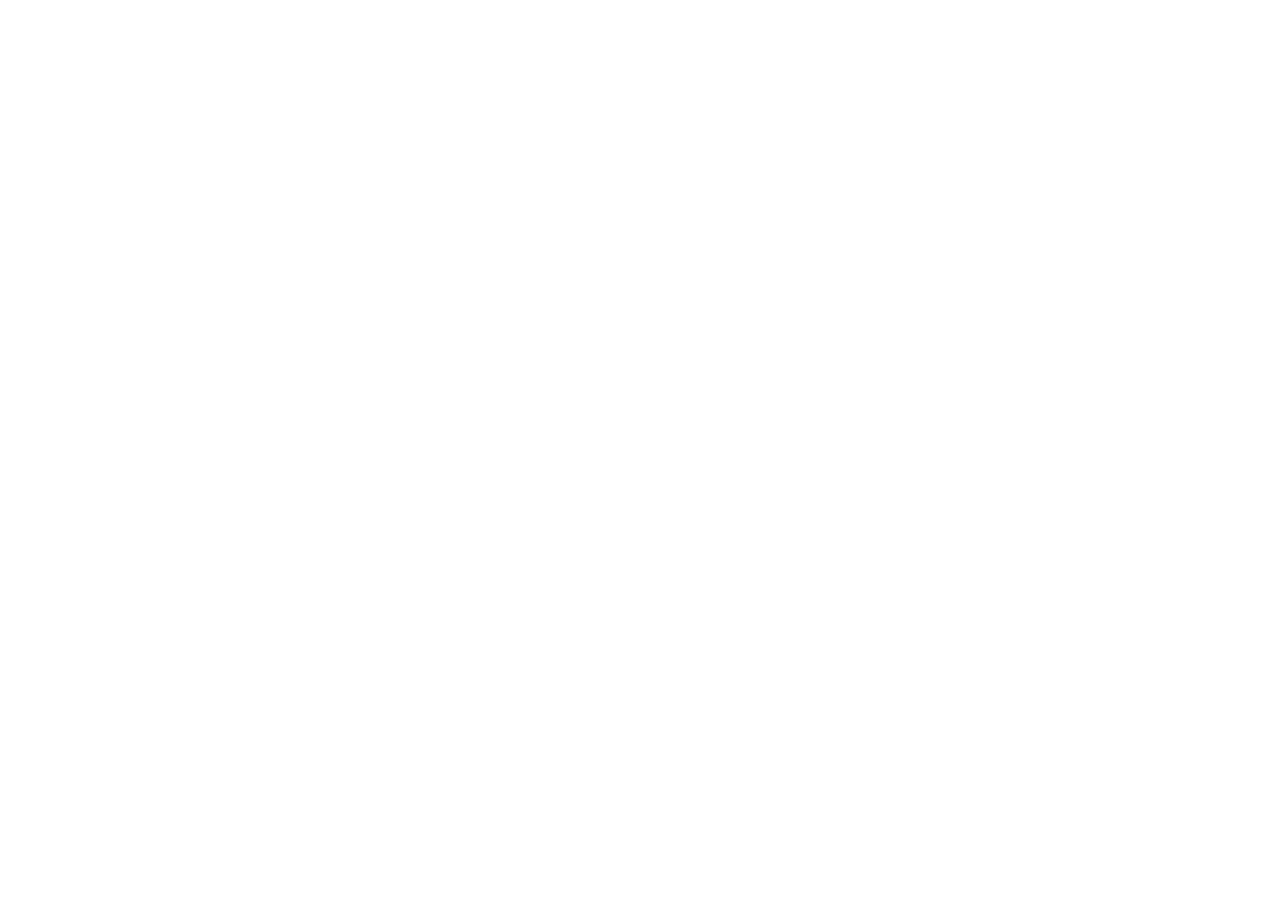
==== public/index.html @ 9c3ba236 "initialized" ====
<!DOCTYPE html>
<html lang="en">
  <head>
    <meta charset="utf-8" />
    <link rel="icon" href="assets/icons/web/favicon.ico" />
    <meta name="viewport" content="width=device-width, initial-scale=1" />
    <meta name="theme-color" content="#000000" />
    <meta name="description" content="An untitled game" />
    <link rel="apple-touch-icon" href="/assets/icons/web/apple-touch-icon.png" />
    <link rel="manifest" href="/manifest.webmanifest" />
    <link rel="stylesheet" href="/css/style.css" />
    <title>Untitled Game</title>
  </head>
  <body>
    <noscript>You need to enable JavaScript for this!</noscript>
    <div class="container"></div>
    <script type="module" src="/js/main.js"></script>
  </body>
</html>
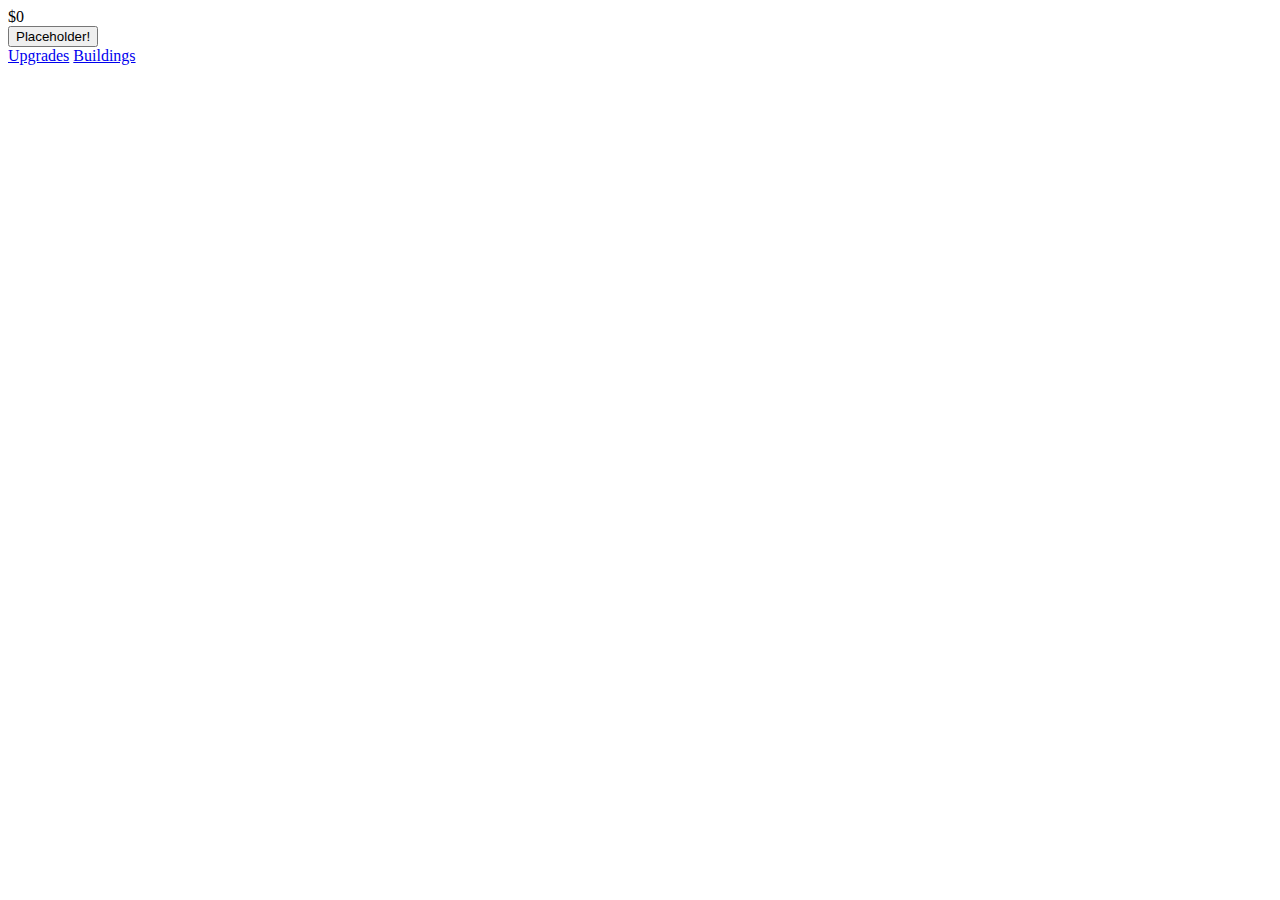
==== commit 415b96cc: "dcfgvbhjnkm" ====
--- a/public/index.html
+++ b/public/index.html
@@ -6,14 +6,41 @@
     <meta name="viewport" content="width=device-width, initial-scale=1" />
     <meta name="theme-color" content="#000000" />
     <meta name="description" content="An untitled game" />
-    <link rel="apple-touch-icon" href="/assets/icons/web/apple-touch-icon.png" />
+    <link
+      rel="apple-touch-icon"
+      href="/assets/icons/web/apple-touch-icon.png"
+    />
     <link rel="manifest" href="/manifest.webmanifest" />
     <link rel="stylesheet" href="/css/style.css" />
     <title>Untitled Game</title>
   </head>
   <body>
     <noscript>You need to enable JavaScript for this!</noscript>
-    <div class="container"></div>
+    <div class="container">
+      <div id="left-column" class="left-column">
+        <div id="money-container" class="money-container">
+          $<span id="money" class="money">0</span>
+        </div>
+        <div id="click-container" class="click-container">
+          <button id="click-button" class="click-button">Placeholder!</button>
+        </div>
+      </div>
+      <div class="border"></div>
+      <div id="tabs-container" class="tabs-container">
+        <div class="tabs-header">
+          <a class="header-item" href="#upgrades">Upgrades</a>
+          <a class="header-item" href="#buildings">Buildings</a>
+        </div>
+        <div class="tabs">
+          <div id="upgrades" class="upgrades-container tab">
+            <div id="upgrades-container" class="upgrades"></div>
+          </div>
+          <div id="buildings" class="buildings-container tab">
+            <div id="buildings-container" class="buildings"></div>
+          </div>
+        </div>
+      </div>
+    </div>
     <script type="module" src="/js/main.js"></script>
   </body>
 </html>
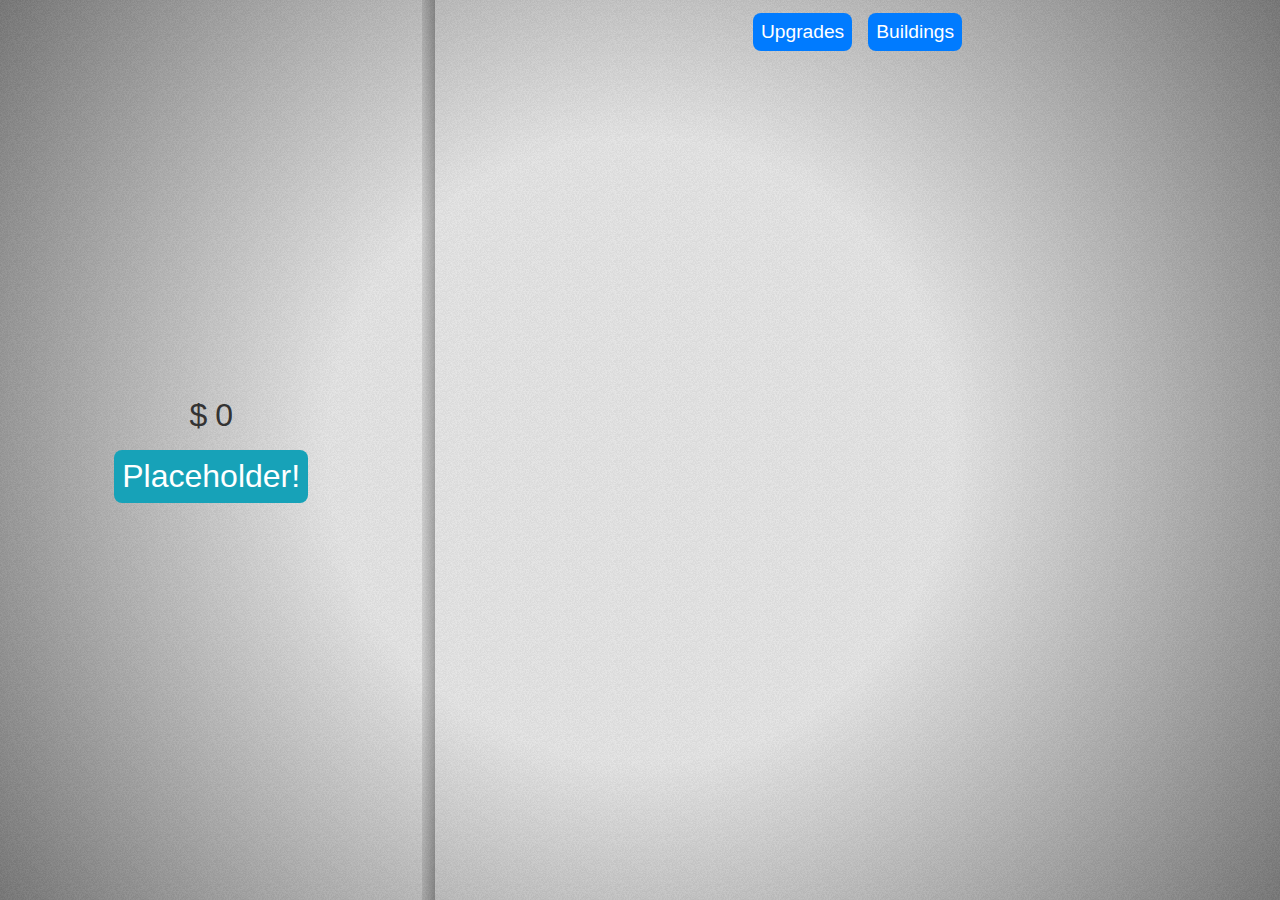
==== commit 0a971273: "removed absolute links" ====
--- a/public/index.html
+++ b/public/index.html
@@ -8,10 +8,10 @@
     <meta name="description" content="An untitled game" />
     <link
       rel="apple-touch-icon"
-      href="/assets/icons/web/apple-touch-icon.png"
+      href="assets/icons/web/apple-touch-icon.png"
     />
-    <link rel="manifest" href="/manifest.webmanifest" />
-    <link rel="stylesheet" href="/css/style.css" />
+    <link rel="manifest" href="manifest.webmanifest" />
+    <link rel="stylesheet" href="css/style.css" />
     <title>Untitled Game</title>
   </head>
   <body>
@@ -41,6 +41,6 @@
         </div>
       </div>
     </div>
-    <script type="module" src="/js/main.js"></script>
+    <script type="module" src="js/main.js"></script>
   </body>
 </html>
--- a/public/css/style.css
+++ b/public/css/style.css
@@ -0,0 +1,286 @@
+:root {
+    --primary: #007bff;
+    --secondary: #6c757d;
+    --success: #28a745;
+    --info: #17a2b8;
+    --warning: #ffc107;
+    --danger: #dc3545;
+    --light: #f8f9fa;
+    --dark: #343a40;
+    --border-texture: linear-gradient(to right, #00000015, #0000004b);
+    --bg: url([data-uri]),
+        radial-gradient(circle, #e9e9e900 40%, #000000 150%);
+    --font: "Arial", sans-serif;
+}
+
+* {
+    box-sizing: border-box;
+}
+
+html {
+    overflow: hidden;
+}
+
+body {
+    margin: 0;
+    padding: 0;
+}
+
+.container {
+    display: flex;
+    flex-direction: row;
+    align-items: stretch;
+    justify-content: center;
+    height: 100vh;
+    height: 100dvh;
+    width: 100%;
+    margin: 0;
+    background: var(--bg);
+    font-family: var(--font);
+    font-size: 1.2rem;
+    color: #333;
+    /* text-align: justify;*/
+}
+
+.left-column {
+    flex: 1;
+    display: flex;
+    flex-direction: column;
+    align-items: center;
+    justify-content: center;
+    height: 100%;
+    gap: 1rem;
+}
+
+.tabs-container {
+    flex: 2;
+    display: flex;
+    flex-direction: column;
+    align-items: center;
+    justify-content: center;
+    height: 100%;
+}
+
+.tabs-header {
+    flex: 1;
+    display: flex;
+    flex-direction: row;
+    gap: 1rem;
+    align-items: center;
+    justify-content: center;
+}
+
+.header-item {
+    cursor: pointer;
+    border-radius: 0.5rem;
+    padding: 0.5rem;
+    background-color: var(--primary);
+    color: #fff;
+    text-decoration: none;
+    transition: background-color 0.3s ease, transform 0.2s ease;
+}
+
+.header-item:hover {
+    background-color: var(--secondary);
+}
+
+.header-item:active {
+    transform: scale(0.85);
+}
+
+.tabs {
+    flex: 13;
+    display: flex;
+    flex-direction: row;
+    align-items: center;
+    justify-content: center;
+    width: 100%;
+}
+
+.tab {
+    display: flex;
+    flex-direction: column;
+    align-items: center;
+    justify-content: center;
+    padding: 1rem;
+    height: 100%;
+    width: 100%;
+    max-width: 100%;
+    max-height: 100%;
+    display: none;
+    margin: 0;
+    overflow-y: scroll;
+}
+
+.tab:target {
+    display: block;
+}
+
+.click-button {
+    cursor: pointer;
+    border-radius: 0.5rem;
+    padding: 0.5rem;
+    background-color: var(--info);
+    color: #fff;
+    text-decoration: none;
+    border: none;
+    transition: background-color 0.3s ease, transform 0.2s ease;
+    font-size: 2rem;
+}
+
+.click-button:hover {
+    background-color: var(--warning);
+}
+
+.click-button:active {
+    background-color: var(--danger);
+    transform: scale(0.8);
+}
+
+.border {
+    background: var(--border-texture);
+    flex: 0.03;
+}
+
+.money-container {
+    display: flex;
+    flex-direction: row;
+    align-items: center;
+    justify-content: center;
+    gap: 0.5rem;
+    font-size: 2rem;
+}
+
+.purchasable-list {
+    display: flex;
+    flex-direction: column;
+    align-items: center;
+    justify-content: center;
+    gap: 1rem;
+    width: 100%;
+    padding: 0;
+}
+
+.upgrades {
+    width: 100%;
+}
+
+.purchasable {
+    display: flex;
+    flex-direction: row;
+    align-items: center;
+    justify-content: space-between;
+    gap: 1rem;
+    width: 100%;
+    border: var(--secondary) 0.2rem solid;
+    border-radius: 1rem;
+    padding: 1rem;
+}
+
+.purchasable-img {
+    width: 4rem;
+    height: 4rem;
+}
+
+.purchasable-button {
+    cursor: pointer;
+    border-radius: 0.5rem;
+    padding: 0.5rem;
+    background-color: var(--primary);
+    color: #fff;
+    text-decoration: none;
+    transition: background-color 0.3s ease, transform 0.2s ease;
+    border: none;
+    font-size: 1.2rem;
+    font-weight: bold;
+    text-align: center;
+    width: 7rem;
+}
+
+.purchasable-button:hover {
+    background-color: var(--secondary);
+}
+
+.purchasable-button:active {
+    transform: scale(0.85);
+}
+
+.purchasable-text-wrapper {
+    display: flex;
+    flex-direction: column;
+    align-items: flex-start;
+    width: 100%;
+}
+
+.purchasable-text-wrapper h3 {
+    margin: 0;
+    text-align: left;
+}
+
+.purchasable-text-wrapper p {
+    margin: 0;
+}
+
+.notification {
+    position: fixed;
+    top: 0;
+    left: 0;
+    width: 100%;
+    text-align: center;
+    padding: 1rem;
+    background-color: var(--warning);
+    color: #fff;
+    font-weight: bold;
+    z-index: 9999;
+}
+
+@media screen and (max-width: 700px) {
+    :root {
+        --border-texture: linear-gradient(to bottom, #00000015, #0000004b);
+    }
+
+    html {
+        overflow: auto;
+    }
+
+    .container {
+        flex-direction: column;
+        gap: 1rem;
+        font-size: 1rem;
+        overflow: scroll;
+        height: auto;
+        min-height: 100vh;
+    }
+
+    .left-column {
+        min-height: 70vh;
+    }
+
+    .border {
+        flex: 0.3;
+    }
+
+    .click-button {
+        transition: background-color 0.05s ease, transform 0.07s ease;
+    }
+
+    .purchasable-button {
+        transition: background-color 0.05s ease, transform 0.07s ease;
+    }
+
+    .purchasable-button:hover {
+        background-color: var(--primary);
+    }
+
+    .purchasable-button:active {
+        background-color: var(--secondary);
+    }
+}
+
+@media screen and (max-width: 500px) {
+    .purchasable {
+        flex-direction: column;
+        align-items: center;
+        justify-content: center;
+    }
+}